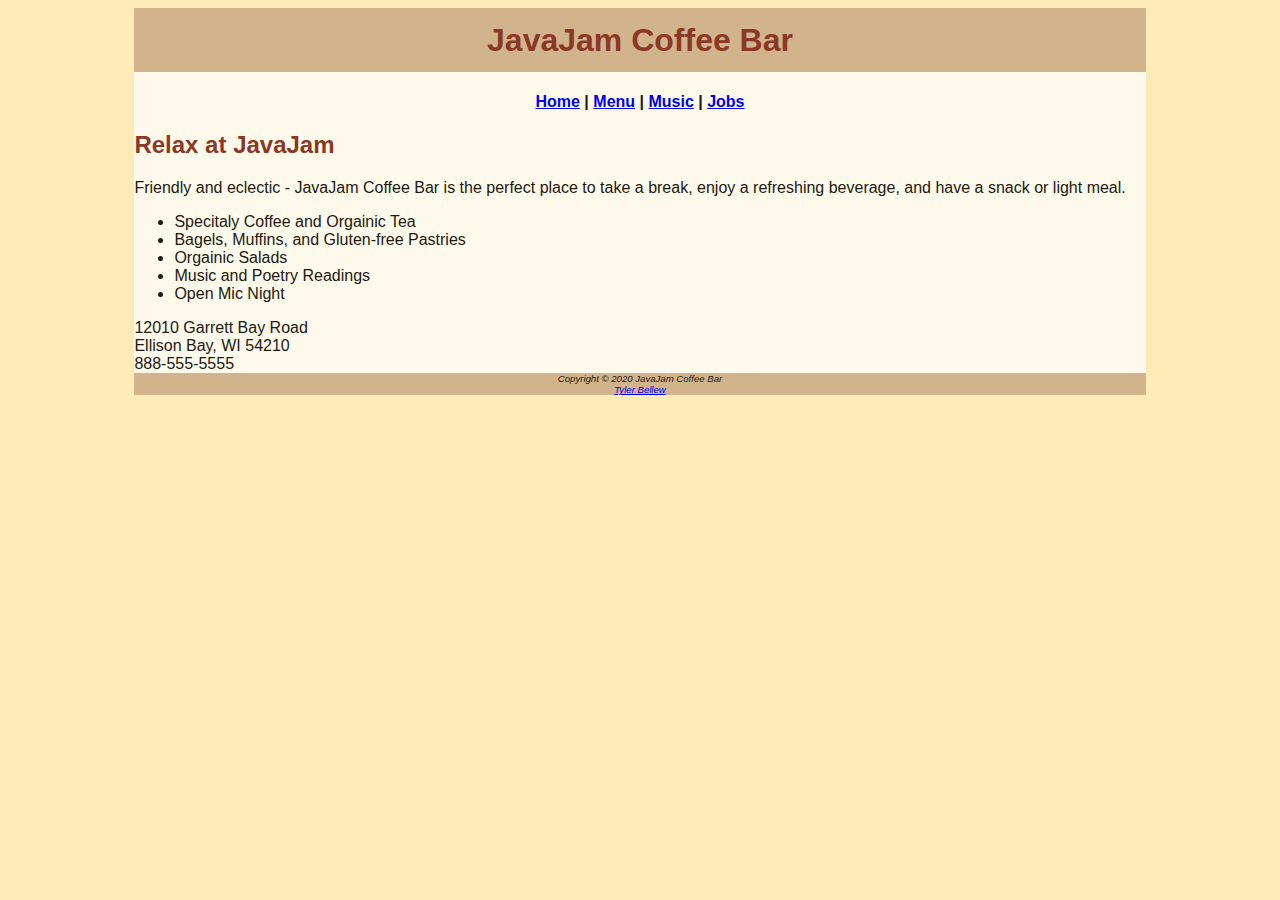
==== index.html @ 5461384a "testingazure" ====
<!-- Tyler Bellew, CIS-1151 -->
<DOCTYPE=html>
<html>
<link rel="stylesheet" href="javajam.css">

<head>
<title> JavaJam Coffee Bar</title>
</head>

<div class="wrapper">
<body>

<header>
<h1>JavaJam Coffee Bar</h1>
</header>

<nav>
<a href="index.html">Home</a> |
<a href="menu.html">Menu</a> |
<a href="https://www.spotify.com/us/">Music</a> |
<a href="https://www.linkedin.com/">Jobs</a>
</nav>

<h2>Relax at JavaJam</h2>

<p>
Friendly and eclectic - JavaJam Coffee Bar is the perfect place to take a break, 
enjoy a refreshing beverage, and have a snack or light meal.
</p>

<ul>
<li>Specitaly Coffee and Orgainic Tea</li>
<li>Bagels, Muffins, and Gluten-free Pastries</li>
<li>Orgainic Salads</li>
<li>Music and Poetry Readings</li>
<li>Open Mic Night</li>
</ul>

12010 Garrett Bay Road<br>
Ellison Bay, WI 54210<br>
888-555-5555<br>

<footer>
Copyright &copy; 2020 JavaJam Coffee Bar<br>
<a href="mailto:tylerjbellew@gmail.com">Tyler Bellew</a>
</footer>

</body>
</div>
</html>
---- javajam.css ----
/* Tyler Bellew, CIS-1151 */
body{
	background-color: #FCEBB6;
	color: #221811;
	font-family: Arial;
}

header{
	color: #8C3826;
	background-color: #D2B48C;
	text-align: center;
}

h1{
	line-height: 200%;
}
h2{
	color: #8C3826;
}
nav{
	text-align: center;
	font-weight: bold;
}
footer{
	background-color: #D2B48C;
	text-align: center;
	font-style: italic;
	font-size: .60em;
}
.wrapper{
	width: 80%;
	background-color: #FEFAEB;
	margin-right: auto;
	margin-left: auto;
}
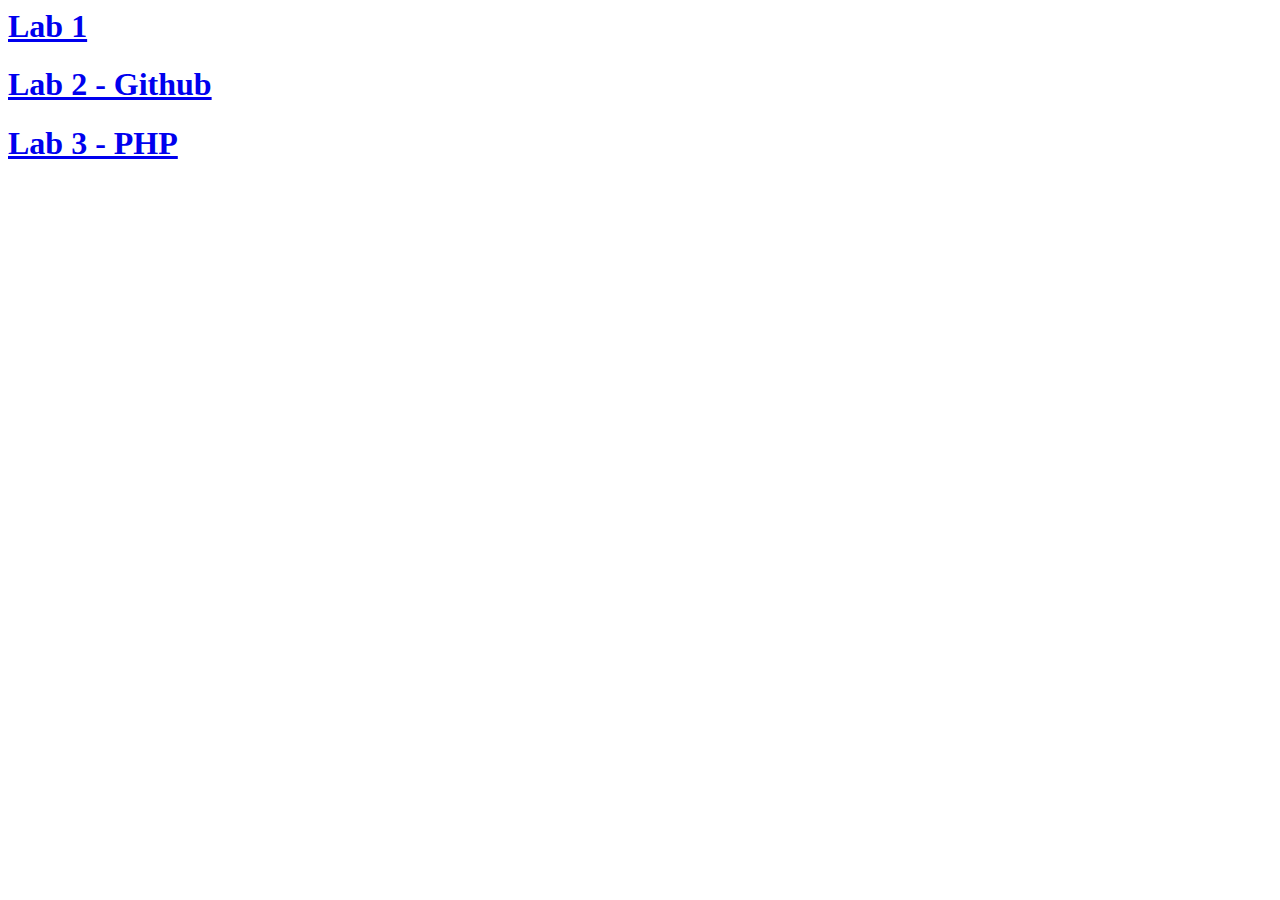
==== commit 820e365a: "testing for my submission site" ====
--- a/index.html
+++ b/index.html
@@ -1,50 +1,11 @@
-<!-- Tyler Bellew, CIS-1151 -->
 <DOCTYPE=html>
 <html>
-<link rel="stylesheet" href="javajam.css">
-
-<head>
-<title> JavaJam Coffee Bar</title>
-</head>
-
-<div class="wrapper">
-<body>
-
-<header>
-<h1>JavaJam Coffee Bar</h1>
-</header>
-
-<nav>
-<a href="index.html">Home</a> |
-<a href="menu.html">Menu</a> |
-<a href="https://www.spotify.com/us/">Music</a> |
-<a href="https://www.linkedin.com/">Jobs</a>
-</nav>
-
-<h2>Relax at JavaJam</h2>
-
-<p>
-Friendly and eclectic - JavaJam Coffee Bar is the perfect place to take a break, 
-enjoy a refreshing beverage, and have a snack or light meal.
-</p>
-
-<ul>
-<li>Specitaly Coffee and Orgainic Tea</li>
-<li>Bagels, Muffins, and Gluten-free Pastries</li>
-<li>Orgainic Salads</li>
-<li>Music and Poetry Readings</li>
-<li>Open Mic Night</li>
-</ul>
-
-12010 Garrett Bay Road<br>
-Ellison Bay, WI 54210<br>
-888-555-5555<br>
-
-<footer>
-Copyright &copy; 2020 JavaJam Coffee Bar<br>
-<a href="mailto:tylerjbellew@gmail.com">Tyler Bellew</a>
-</footer>
-
-</body>
-</div>
+	<head>
+		<title>AdvWebDev-TylerB</title>
+	</head>
+	<body>
+		<h1><a href="lab1/basicsite.html"> Lab 1</a></h1>
+		<h1><a href="https://github.com/AtomicWaffle/WebDev"> Lab 2 - Github</a></h1>
+		<h1><a href="lab2/php.html"> Lab 3 - PHP</a></h1>
+	</body>
 </html>